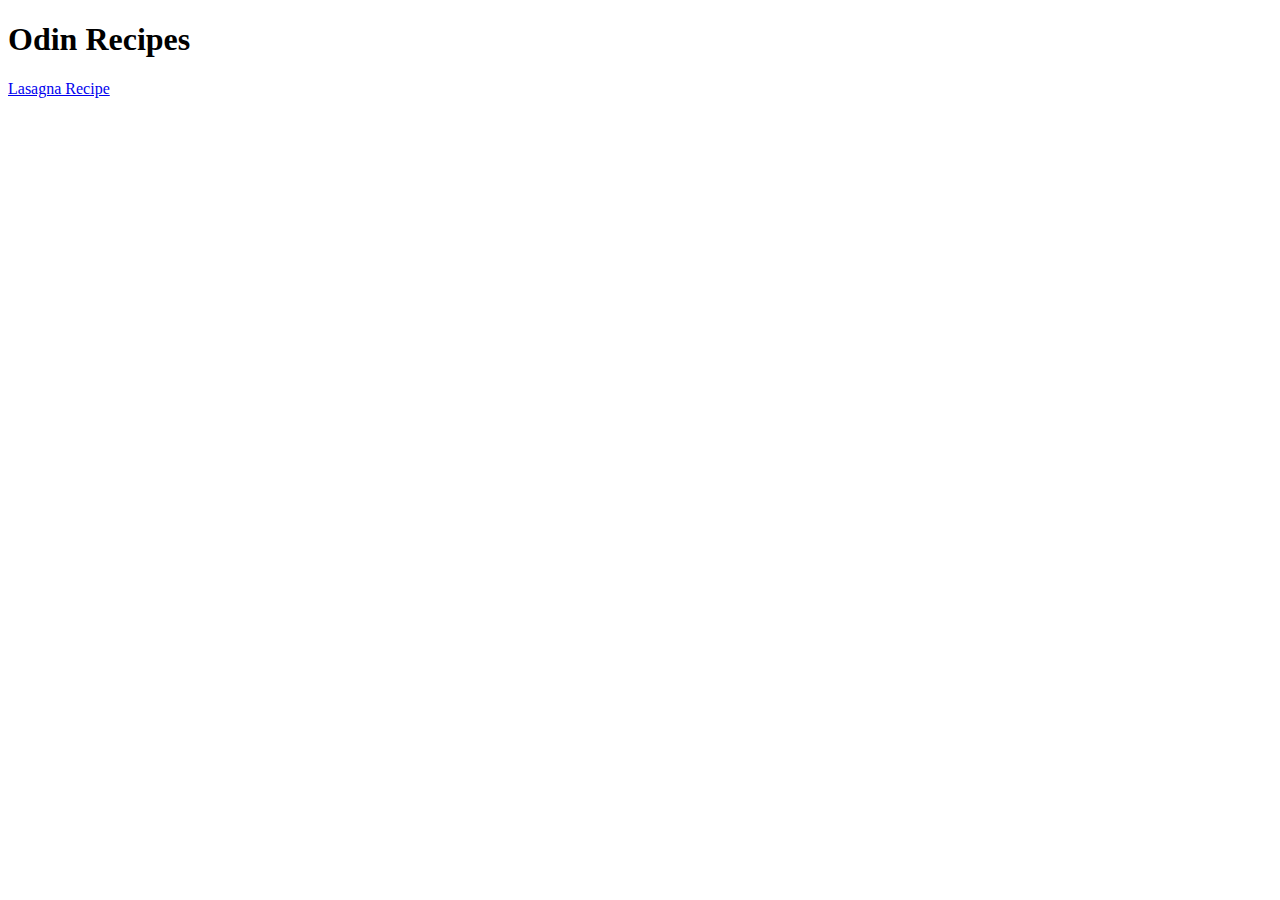
==== index.html @ 90e808dc "index.html" ====
<!DOCTYPE html>
<html lang="en">

<head>
    <meta charset="UTF-8">
    <meta http-equiv="X-UA-Compatible" content="IE=edge">
    <meta name="viewport" content="width=device-width, initial-scale=1.0">
    <title>Odin Recipes</title>
</head>

<body>
    <h1>Odin Recipes</h1>
    <a href="recipes/lasagna.html">Lasagna Recipe</a>

</body>

</html>
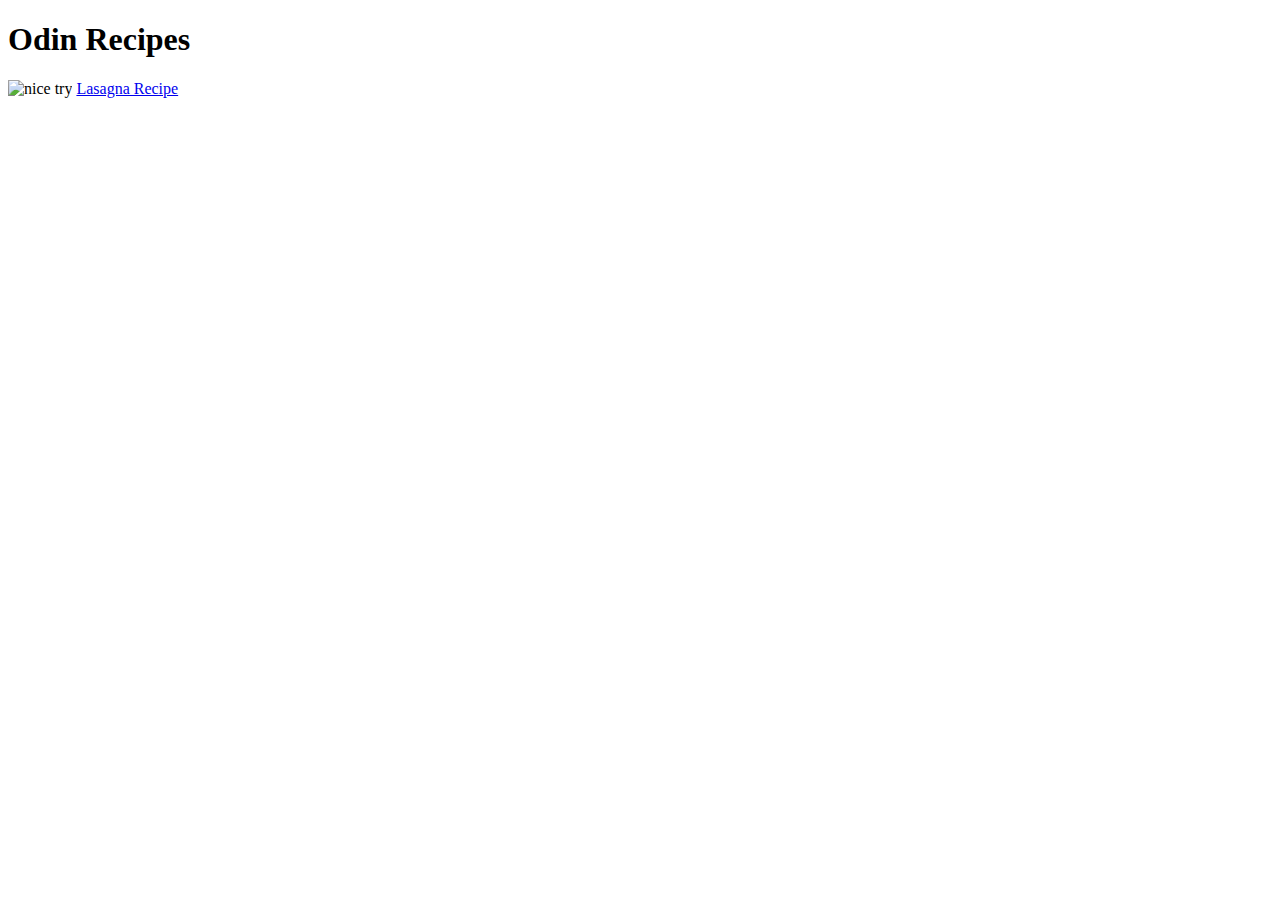
==== commit b7b42ad9: "Added img to index and added text and p to lasagna" ====
--- a/index.html
+++ b/index.html
@@ -10,7 +10,10 @@
 
 <body>
     <h1>Odin Recipes</h1>
+    <img srcg="https://st2.depositphotos.com/1884173/7409/i/950/depositphotos_74095777-stock-photo-funny-girl-food-face.jpg"
+        alt="nice try">
     <a href="recipes/lasagna.html">Lasagna Recipe</a>
+
 
 </body>
 
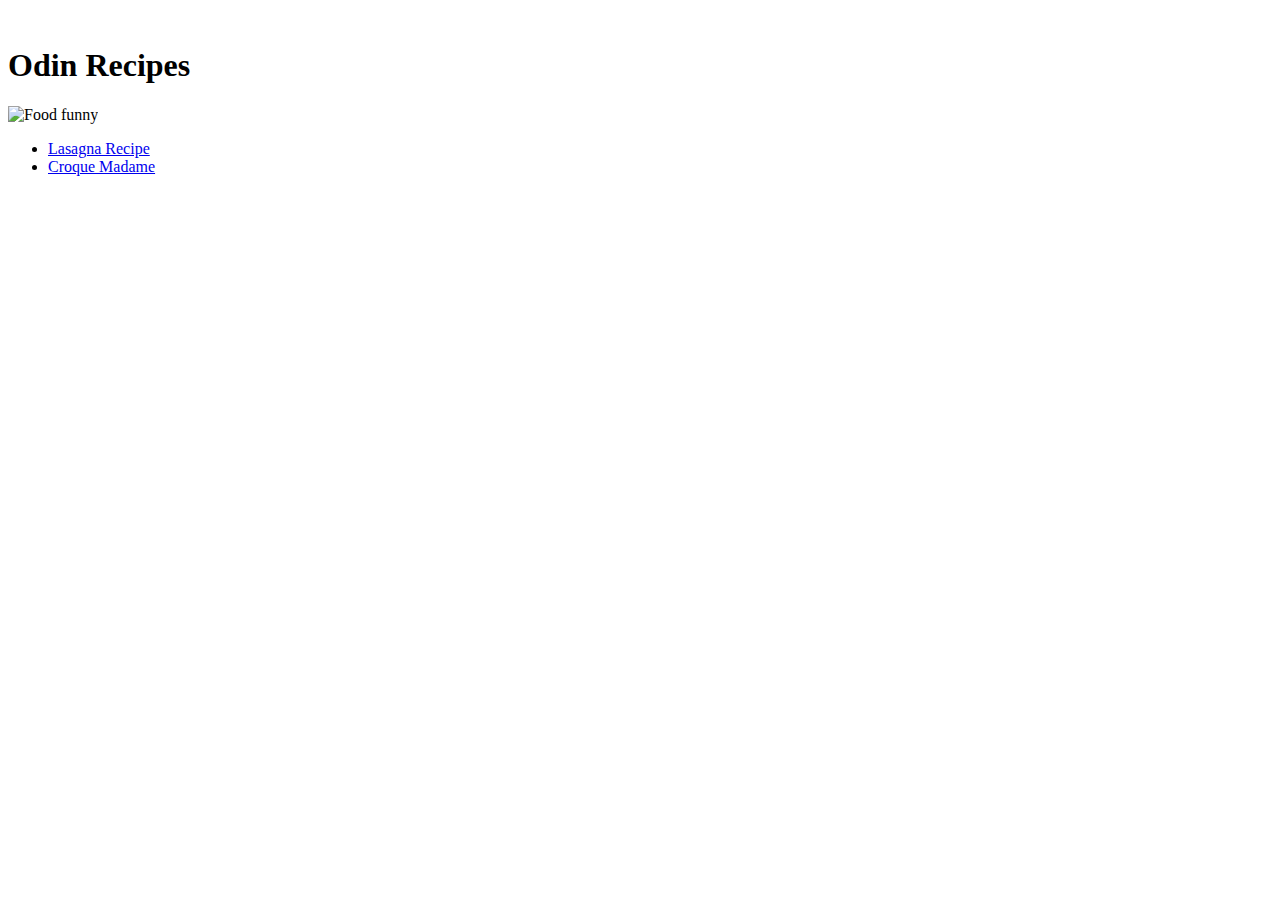
==== commit 5e995951: "Finished my lasagna recipe igredients and lists of steps and ingredients now making another recipe" ====
--- a/index.html
+++ b/index.html
@@ -8,11 +8,17 @@
     <title>Odin Recipes</title>
 </head>
 
-<body>
-    <h1>Odin Recipes</h1>
-    <img srcg="https://st2.depositphotos.com/1884173/7409/i/950/depositphotos_74095777-stock-photo-funny-girl-food-face.jpg"
-        alt="nice try">
-    <a href="recipes/lasagna.html">Lasagna Recipe</a>
+<img>
+<h1>Odin Recipes</h1>
+<img src="https://st2.depositphotos.com/1884173/7409/i/950/depositphotos_74095777-stock-photo-funny-girl-food-face.jpg"
+    alt="Food funny">
+
+<ul>
+    <li>
+        <a href="recipes/lasagna.html">Lasagna Recipe</a>
+    </li>
+    <li><a href="recipes/croque madame.html">Croque Madame</a></li>
+</ul>
 
 
 </body>
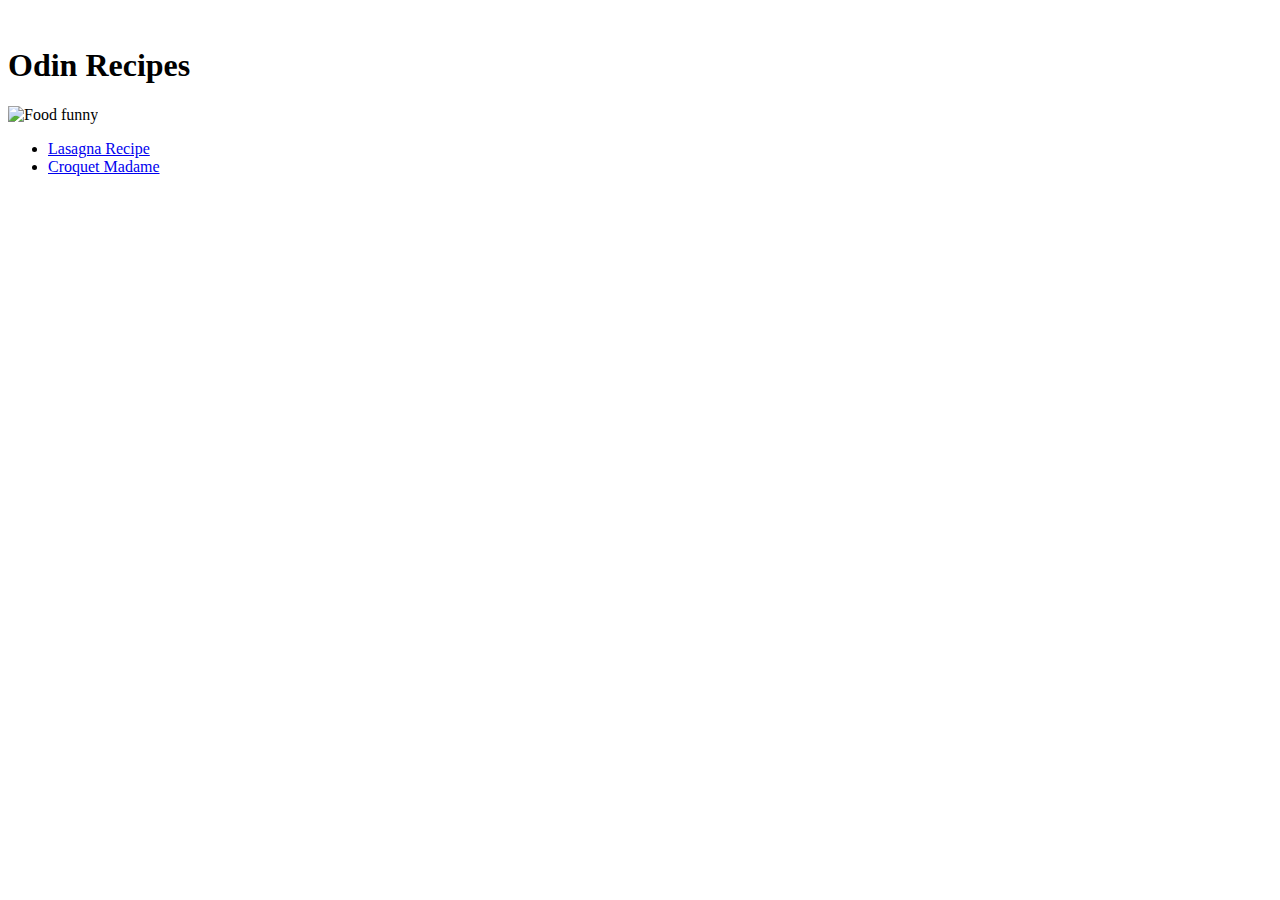
==== commit e64ece8b: "Finish steps in croquet madame recept and thats all for that recept" ====
--- a/index.html
+++ b/index.html
@@ -17,7 +17,7 @@
     <li>
         <a href="recipes/lasagna.html">Lasagna Recipe</a>
     </li>
-    <li><a href="recipes/croque madame.html">Croque Madame</a></li>
+    <li><a href="recipes/croquet madame.html">Croquet Madame</a></li>
 </ul>
 
 
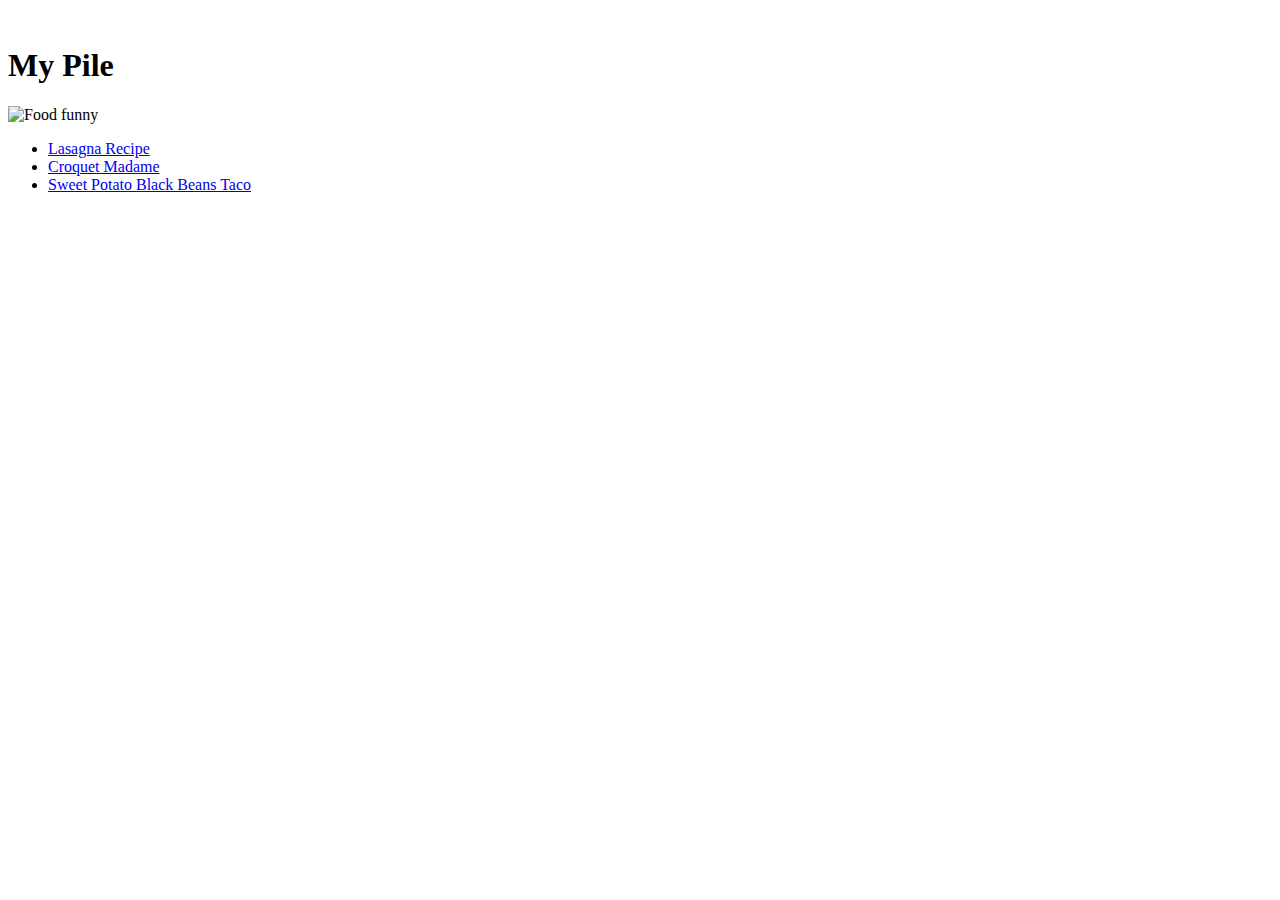
==== commit ba6e5821: "Added 3rd recept upload image into it" ====
--- a/index.html
+++ b/index.html
@@ -9,7 +9,7 @@
 </head>
 
 <img>
-<h1>Odin Recipes</h1>
+<h1>My Pile</h1>
 <img src="https://st2.depositphotos.com/1884173/7409/i/950/depositphotos_74095777-stock-photo-funny-girl-food-face.jpg"
     alt="Food funny">
 
@@ -18,6 +18,7 @@
         <a href="recipes/lasagna.html">Lasagna Recipe</a>
     </li>
     <li><a href="recipes/croquet madame.html">Croquet Madame</a></li>
+    <li><a href="recipes/sweet potato black bean taco.html">Sweet Potato Black Beans Taco</a></li>
 </ul>
 
 
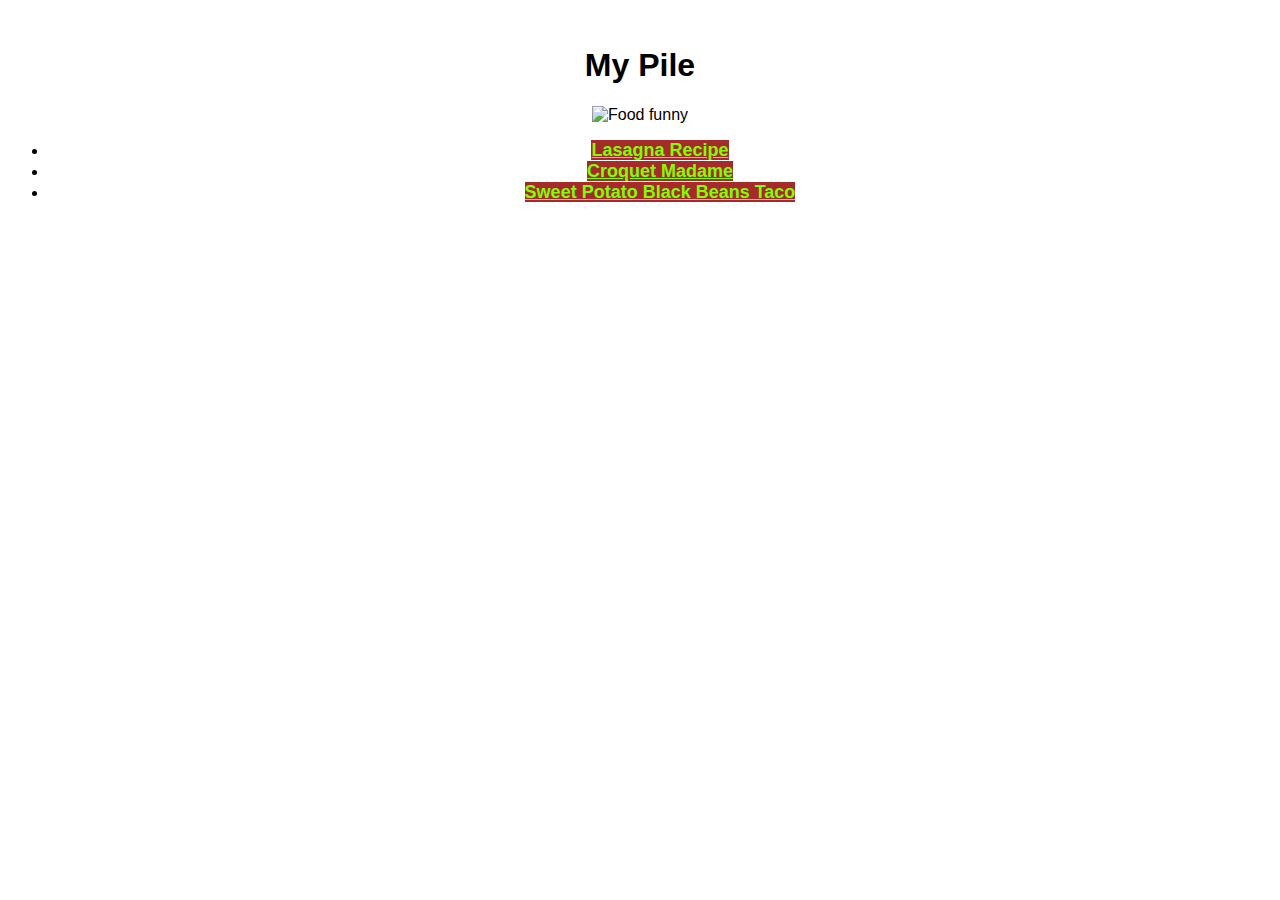
==== commit 2b468e13: "Added css" ====
--- a/index.html
+++ b/index.html
@@ -5,21 +5,23 @@
     <meta charset="UTF-8">
     <meta http-equiv="X-UA-Compatible" content="IE=edge">
     <meta name="viewport" content="width=device-width, initial-scale=1.0">
+    <link rel="stylesheet" href="styles.css">
     <title>Odin Recipes</title>
 </head>
 
-<img>
-<h1>My Pile</h1>
-<img src="https://st2.depositphotos.com/1884173/7409/i/950/depositphotos_74095777-stock-photo-funny-girl-food-face.jpg"
-    alt="Food funny">
+<body>
+    <img>
+    <h1>My Pile</h1>
+    <img src="https://st2.depositphotos.com/1884173/7409/i/950/depositphotos_74095777-stock-photo-funny-girl-food-face.jpg"
+        alt="Food funny">
 
-<ul>
-    <li>
-        <a href="recipes/lasagna.html">Lasagna Recipe</a>
-    </li>
-    <li><a href="recipes/croquet madame.html">Croquet Madame</a></li>
-    <li><a href="recipes/sweet potato black bean taco.html">Sweet Potato Black Beans Taco</a></li>
-</ul>
+    <ul>
+        <li>
+            <a href="recipes/lasagna.html">Lasagna Recipe</a>
+        </li>
+        <li><a href="recipes/croquet madame.html">Croquet Madame</a></li>
+        <li><a href="recipes/sweet potato black bean taco.html">Sweet Potato Black Beans Taco</a></li>
+    </ul>
 
 
 </body>
--- a/styles.css
+++ b/styles.css
@@ -0,0 +1,21 @@
+body {
+    align-items: center;
+    text-align: center;
+
+    font-family: 'Lucida Sans', 'Lucida Sans Regular', 'Lucida Grande', 'Lucida Sans Unicode', Geneva, Verdana, sans-serif;
+}
+
+img {
+    align-items: center;
+}
+
+
+
+a {
+    text-align: center;
+    align-items: center;
+    font-size: large;
+    font-weight: bold;
+    background-color: brown;
+    color: chartreuse;
+}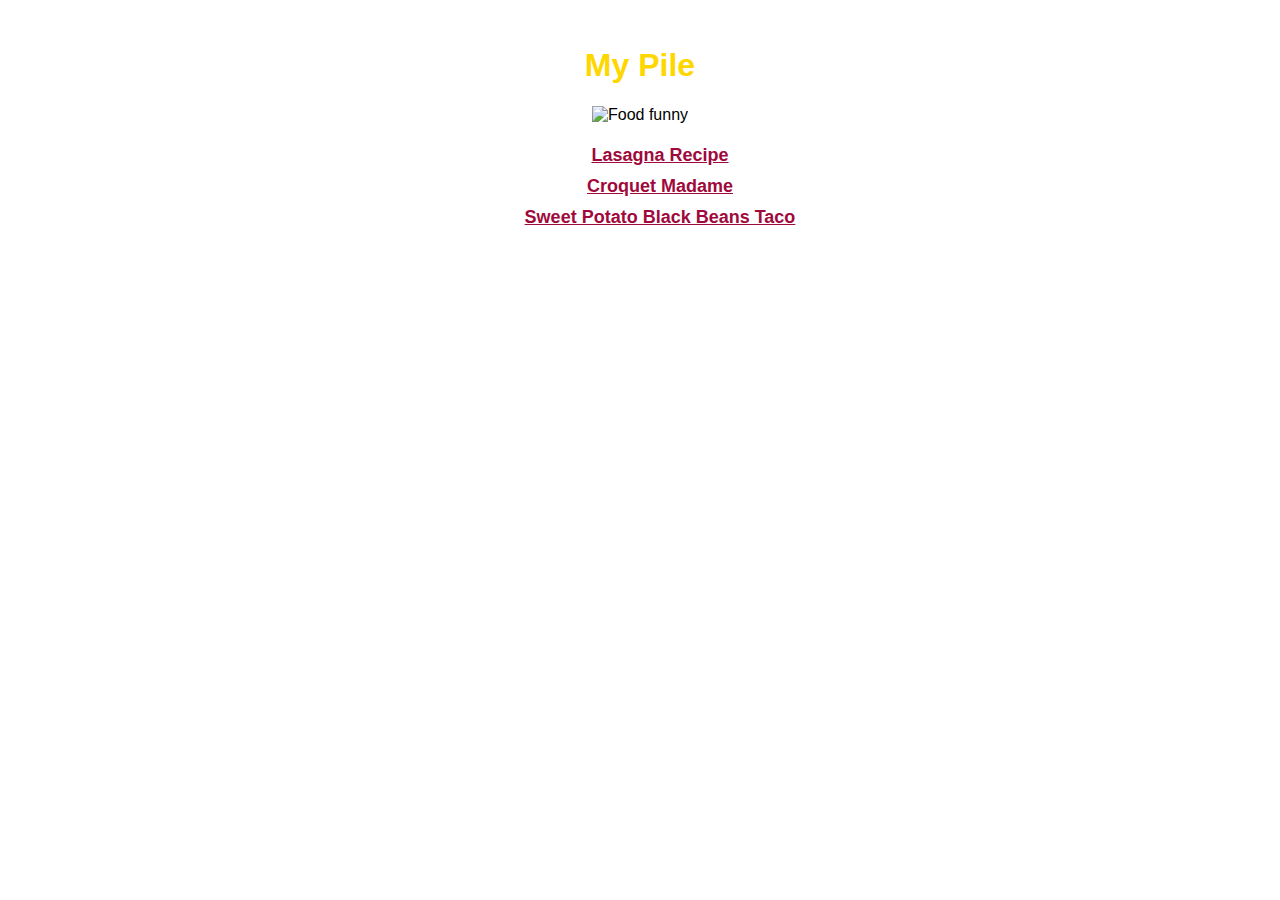
==== commit e374ef35: "Styling front page and now styling lasagna page" ====
--- a/index.html
+++ b/index.html
@@ -15,7 +15,7 @@
     <img src="https://st2.depositphotos.com/1884173/7409/i/950/depositphotos_74095777-stock-photo-funny-girl-food-face.jpg"
         alt="Food funny">
 
-    <ul>
+    <ul id="menu-ul">
         <li>
             <a href="recipes/lasagna.html">Lasagna Recipe</a>
         </li>
--- a/styles.css
+++ b/styles.css
@@ -1,6 +1,8 @@
 body {
     align-items: center;
     text-align: center;
+    display: block;
+    padding: 20px auto;
 
     font-family: 'Lucida Sans', 'Lucida Sans Regular', 'Lucida Grande', 'Lucida Sans Unicode', Geneva, Verdana, sans-serif;
 }
@@ -10,12 +12,36 @@
 }
 
 
-
 a {
     text-align: center;
     align-items: center;
     font-size: large;
     font-weight: bold;
-    background-color: brown;
-    color: chartreuse;
+    background-color: none;
+    color: rgb(160, 9, 59);
+}
+
+h1 {
+    color: gold
+}
+
+
+
+#menu-ul li {
+    display: list-item;
+    padding: 5px 10px;
+    color: white;
+    margin: 0 3px;
+
+}
+
+#lasagna-ul li {
+    display: block;
+    font-family: 'Gill Sans', 'Gill Sans MT', Calibri, 'Trebuchet MS', sans-serif;
+}
+
+p {
+    font-family: Georgia, 'Times New Roman', Times, serif;
+    font-size: 18px;
+    font-style: oblique;
 }